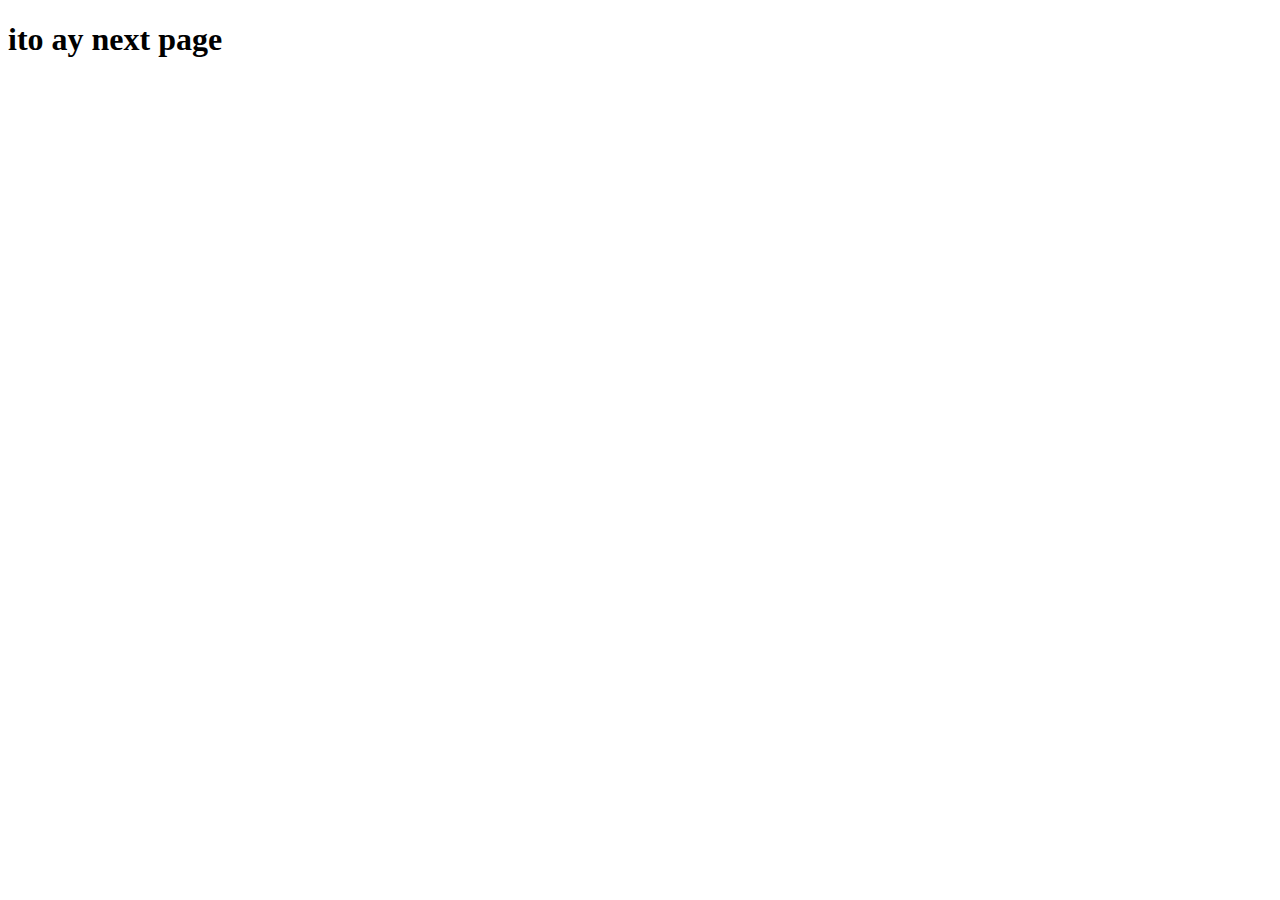
==== test.html @ 6e17c26c "init comit" ====
<!DOCTYPE html>
<html lang="en">
<head>
    <meta charset="UTF-8">
    <meta name="viewport" content="width=device-width, initial-scale=1.0">
    <title>Document</title>
</head>
<body>
    <h1>ito ay next page</h1>
</body>
</html>
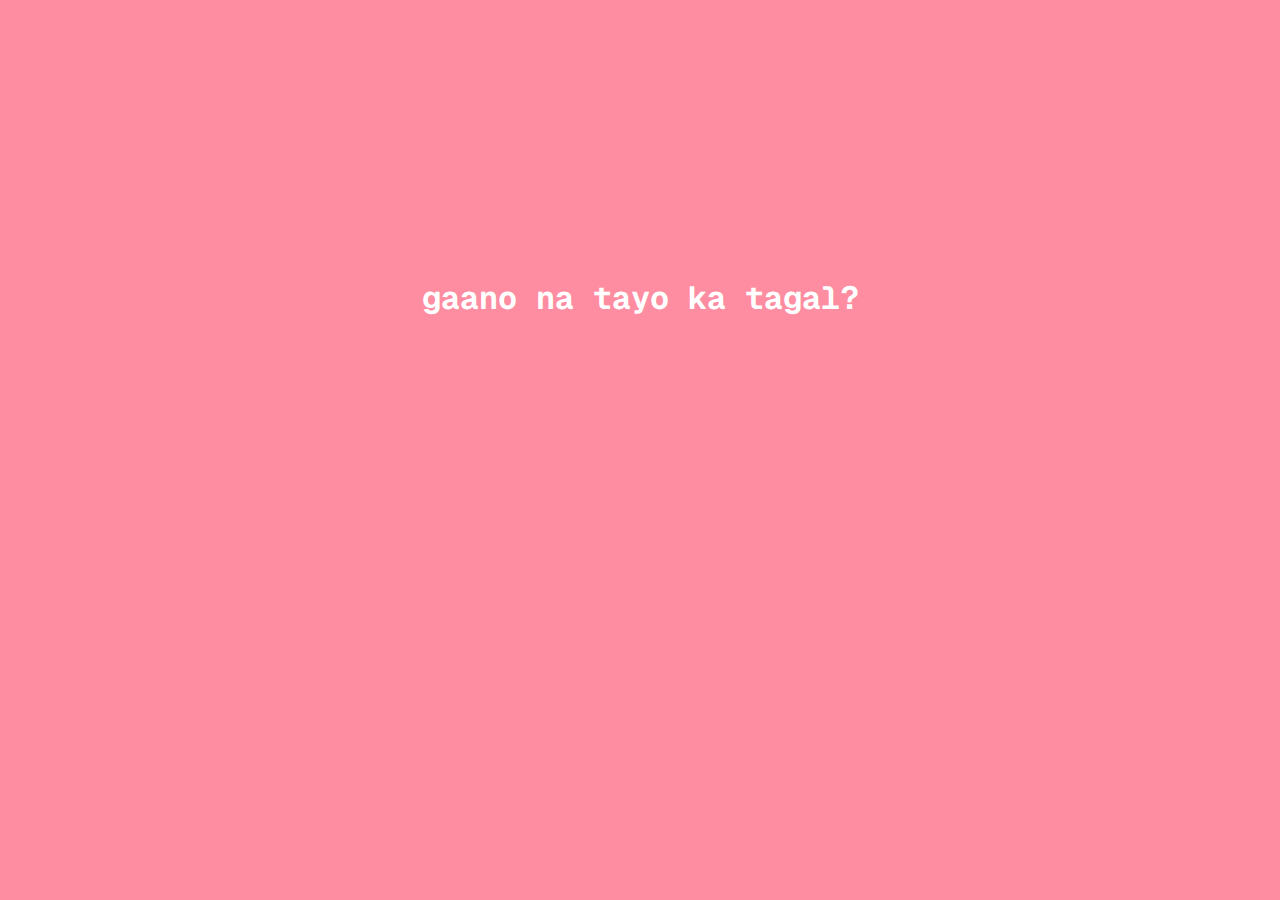
==== commit c0a5517b: "updit" ====
--- a/test.html
+++ b/test.html
@@ -4,8 +4,18 @@
     <meta charset="UTF-8">
     <meta name="viewport" content="width=device-width, initial-scale=1.0">
     <title>Document</title>
+    <link rel="stylesheet" href="./css/page1.css">
 </head>
 <body>
-    <h1>ito ay next page</h1>
+
+    <div class="card">
+        <h1>gaano na tayo ka tagal?</h1>
+        <h1 id="date"></h1>
+    </div>
+    
+
+
+
+    <script src="./scripts/page1.js"></script>
 </body>
 </html>--- a/css/page1.css
+++ b/css/page1.css
@@ -0,0 +1,19 @@
+@import url('https://fonts.googleapis.com/css2?family=Geist+Mono:wght@100..900&display=swap');
+:root {
+    --pink: #ff8da1;
+    --myfont: "Geist Mono", serif;
+}
+
+
+* {
+    font-family: var(--myfont);
+}
+
+body {
+    display: flex;
+    justify-content: center;
+    text-align: center;
+    margin: 20vw;
+    background-color: var(--pink);
+    color: #fff;
+}